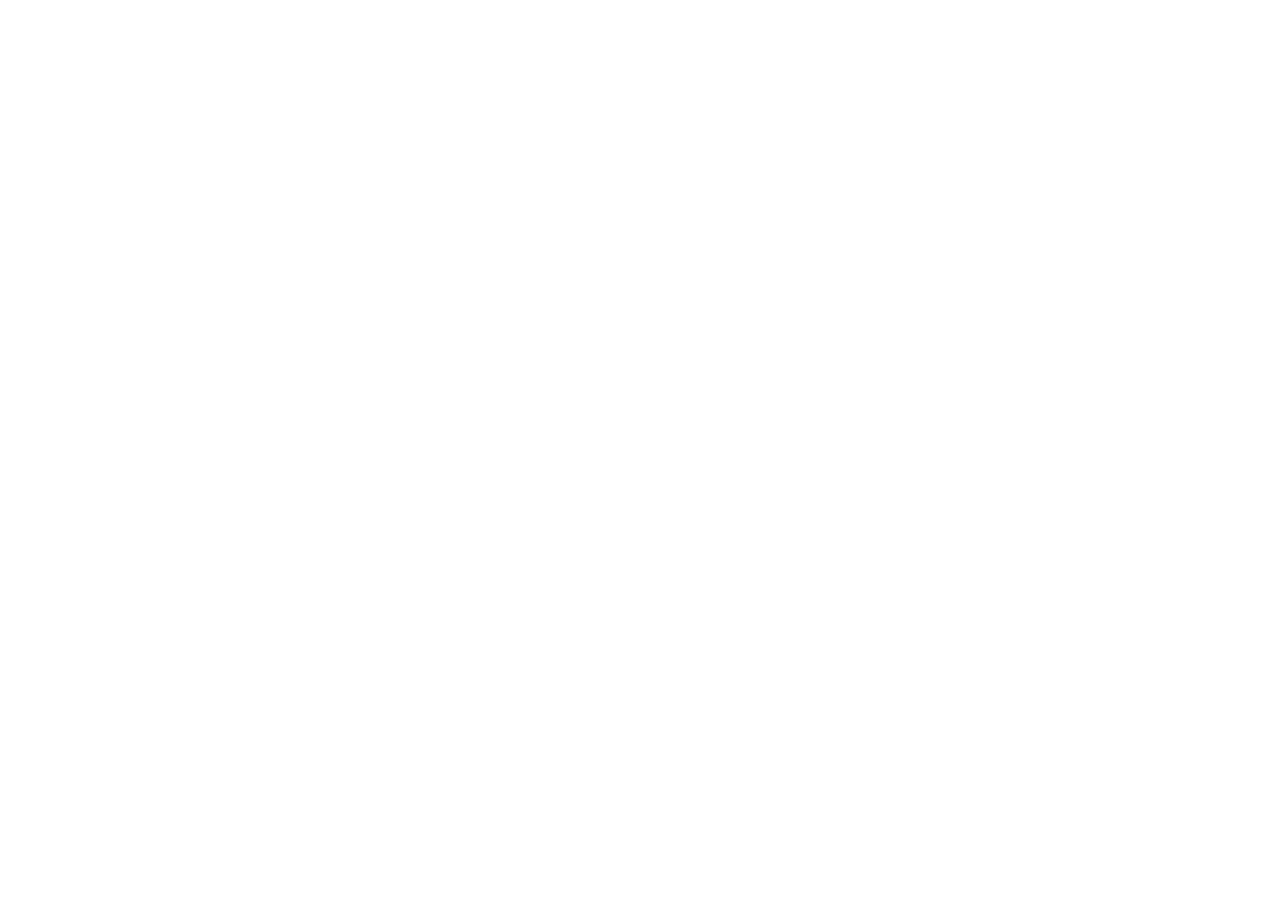
==== demos/index.html @ b30b346e "Initial commit" ====
<!DOCTYPE html>
<html lang="en">
<head>
    <meta charset="UTF-8">
    <title>ListeningTo demo</title>
</head>
<body>


<script src="../listening-to.js"></script>
<script>

    var listeningTo = new ListeningTo('USERNAME', 'APIKEY');
    listeningTo.getLatestSong();
</script>
</body>
</html>
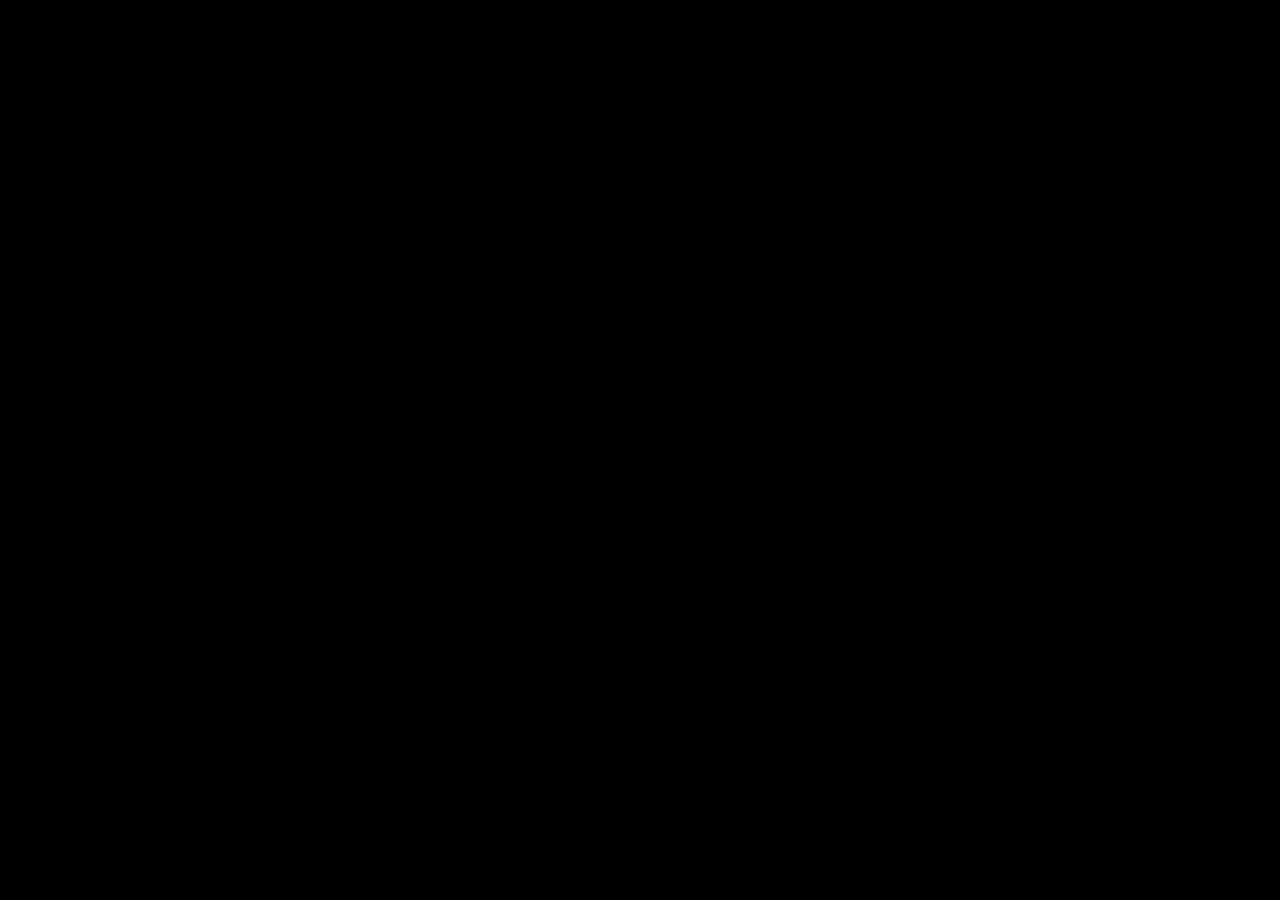
==== commit 4a6baf8f: "adds function to render html to the page, along with styles" ====
--- a/demos/index.html
+++ b/demos/index.html
@@ -3,15 +3,25 @@
 <head>
     <meta charset="UTF-8">
     <title>ListeningTo demo</title>
+    <style>
+        body {
+            background: black;
+            margin: 0;
+        }
+    </style>
+    <link rel="stylesheet" href="../listening-to.css"/>
+
 </head>
 <body>
 
 
 <script src="../listening-to.js"></script>
 <script>
-
-    var listeningTo = new ListeningTo('USERNAME', 'APIKEY');
-    listeningTo.getLatestSong();
+    var listeningTo = new ListeningTo({
+        user: 'username',
+        APIKey: 'apikey'
+    });
+    listeningTo.show();
 </script>
 </body>
 </html>--- a/listening-to.css
+++ b/listening-to.css
@@ -0,0 +1,49 @@
+.listening-to {
+    position: fixed;
+    bottom: 12px;
+    right: 12px;
+
+    min-height: 42px;
+    min-width: 200px;
+    padding: 12px;
+
+    font-family: Helvetica, Arial, sans-serif;
+    border-radius: 5px;
+    color: #ccc;
+    background-color: rgba(255, 255, 255, 0.15);
+}
+
+.listening-to a {
+    color: #ccc;
+}
+
+.listening-to--dark a {
+    color: #fff;
+}
+
+.listening-to a:hover {
+    text-decoration: none;
+}
+
+
+.listening-to__listening {
+    float: left;
+    width: 100%;
+    font-size: 12px;
+    line-height: 16px;
+}
+
+.listening-to--dark {
+    color: #fff;
+    background-color: rgba(0, 0, 0, 0.3);
+}
+
+.listening-to__song {
+    font-size: 18px;
+    line-height: 28px;
+}
+
+.listening-to__artist {
+    font-size: 14px;
+}
+
